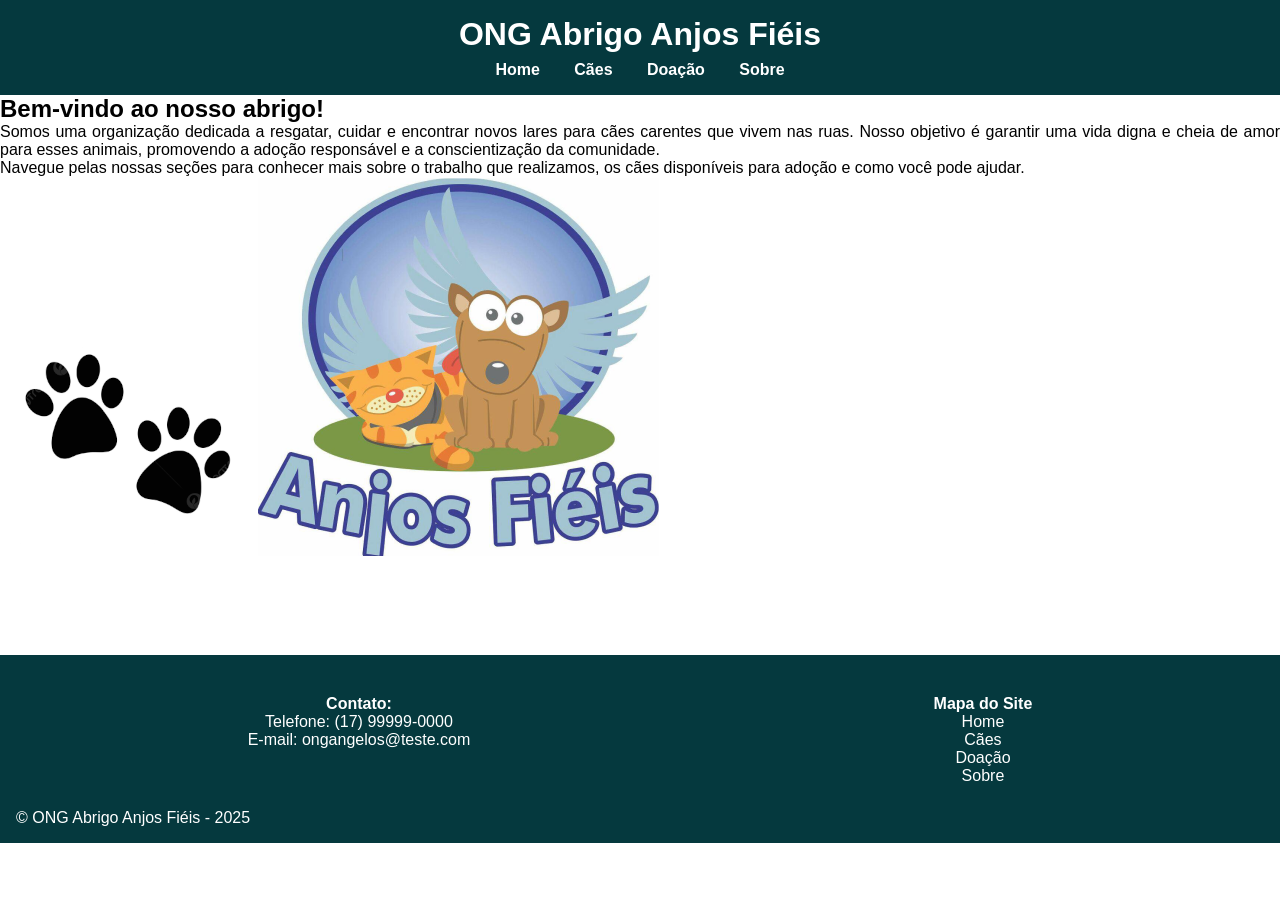
==== Abrigo Anjos Fiéis/index.html @ 87e99b29 "Add files via upload Commitando a base" ====
<!DOCTYPE html>
<html lang="pt-BR">
<head>
  <meta charset="UTF-8" />
  <meta name="viewport" content="width=device-width, initial-scale=1.0" />
  <title>ONG Abrigo Anjos Fiéis - Home</title>
  <link rel="stylesheet" href="base.css" />
  <link rel="stylesheet" href="layout.css" />
  <link rel="stylesheet" href="/home.css" />
</head>
<body>
  <header>
    <h1>ONG Abrigo Anjos Fiéis</h1>
    <nav>
      <a href="#" class="ativo">Home</a>
      <a href="caes.html">Cães</a>
      <a href="doacao.html">Doação</a>
      <a href="sobre.html">Sobre</a>
    </nav>
  </header>

  <main>
    <section class="apresentacao">
      <h2>Bem-vindo ao nosso abrigo!</h2>
      <p>
        Somos uma organização dedicada a resgatar, cuidar e encontrar novos lares para cães carentes que vivem nas ruas.
        Nosso objetivo é garantir uma vida digna e cheia de amor para esses animais, promovendo a adoção responsável e a conscientização da comunidade.
      </p>
      <p>
        Navegue pelas nossas seções para conhecer mais sobre o trabalho que realizamos, os cães disponíveis para adoção e como você pode ajudar.
      </p>
    </section>
    <section class="logo-section">
      <img src="assets/header-footer/patinhas.png" alt="Pegadas decorativas" class="pegadas">
      <img src="assets/homepage/anjos-fieis.png" alt="Logo Anjos Fiéis" class="logo-principal">
    </section>

    <section></section>

  </main>

  <div class="footer-img"></div>

  <footer>
    <div class="footer-columns">
      <div>
        <strong>Contato:</strong><br />
        Telefone: (17) 99999-0000<br />
        E-mail: ongangelos@teste.com
      </div>
      <div>
        <strong>Mapa do Site</strong><br />
        Home<br />
        Cães<br />
        Doação<br />
        Sobre
      </div>
    </div>
    <p style="margin-top: 1rem;">© ONG Abrigo Anjos Fiéis - 2025</p>
  </footer>
</body>
</html>
---- Abrigo Anjos Fiéis/base.css ----
/* base.css */
* {
  margin: 0;
  padding: 0;
  box-sizing: border-box;
}

body {
  font-family: Arial, sans-serif;
  background-color: #fff;
  color: #000;
}
p {
  text-align: justify;
}
---- Abrigo Anjos Fiéis/layout.css ----
/* layout.css */

header {
  background-color: #05393E;
  color: #FFFFFF;
  text-align: center;
  padding: 1rem 0;
}

nav {
  margin-top: 0.5rem;
}

nav a {
  color: white;
  text-decoration: none;
  margin: 0 15px;
  font-weight: bold;
}

footer {
  background-color: #05393E;
  color: white;
  text-align: center;
  padding: 1rem;
  margin-top: 2rem;
}

.footer-columns {
  display: flex;
  justify-content: space-around;
  flex-wrap: wrap;
  margin-top: 1rem;
}

.footer-columns div {
  margin: 0.5rem;
}

.footer-img {
  background: url('https://i.imgur.com/kXcM8dt.png') repeat-x bottom;
  height: 60px;
}
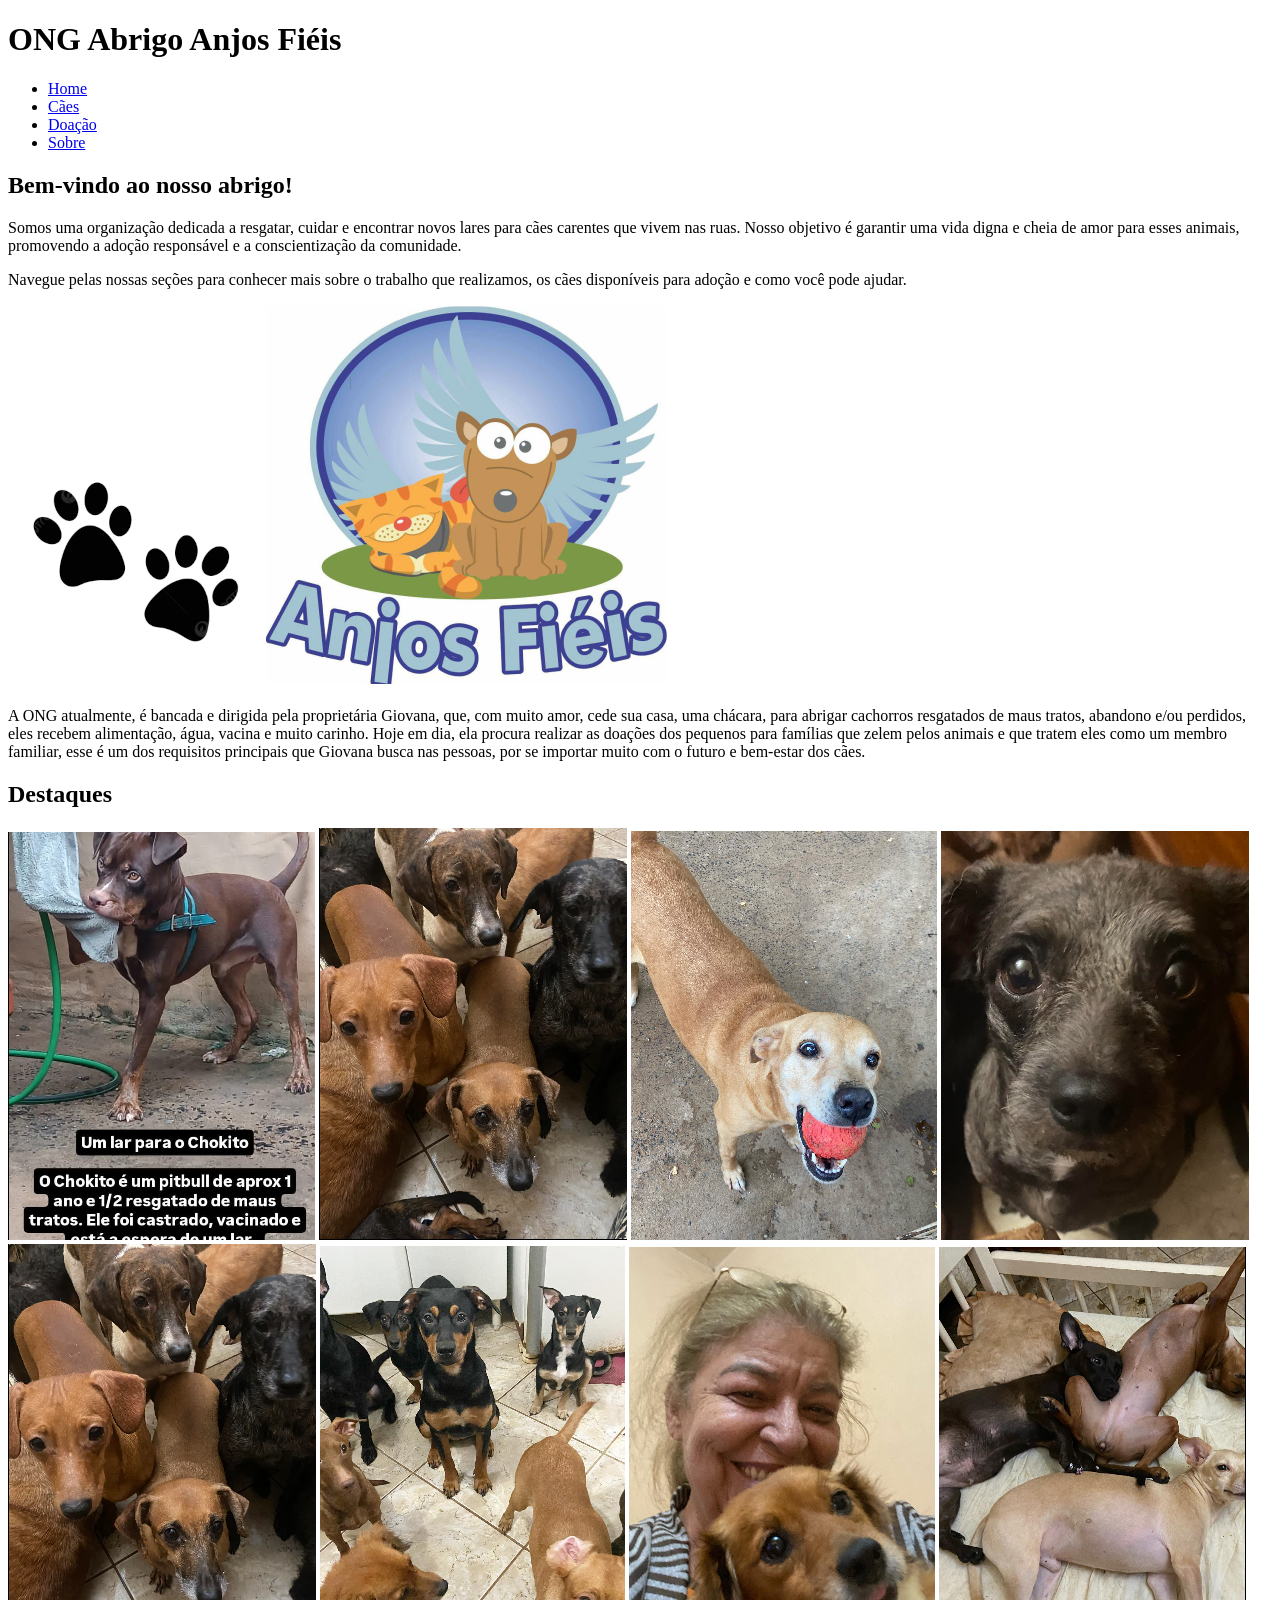
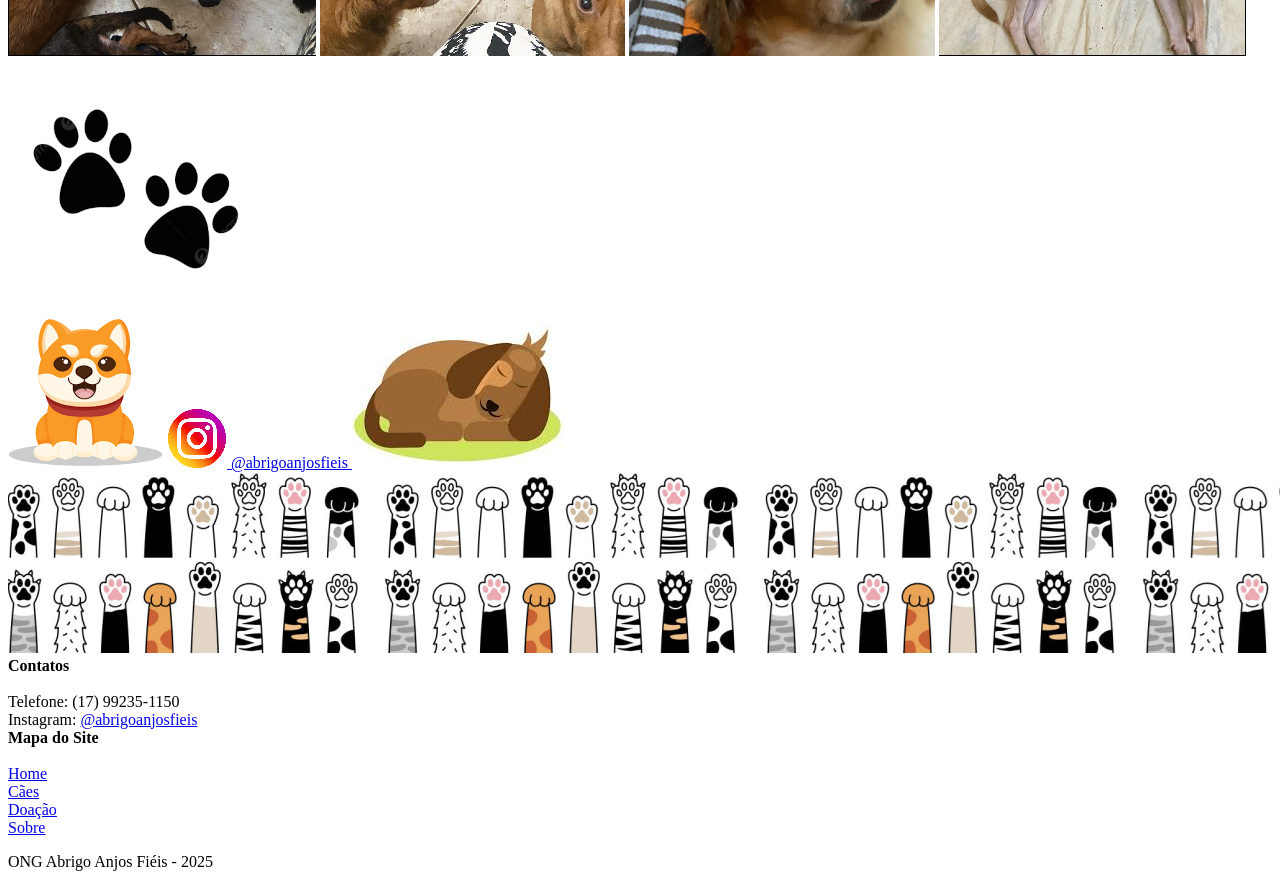
==== commit 7cf693a4: "Atualização Final do Site" ====
--- a/Abrigo Anjos Fiéis/index.html
+++ b/Abrigo Anjos Fiéis/index.html
@@ -4,18 +4,18 @@
   <meta charset="UTF-8" />
   <meta name="viewport" content="width=device-width, initial-scale=1.0" />
   <title>ONG Abrigo Anjos Fiéis - Home</title>
-  <link rel="stylesheet" href="base.css" />
-  <link rel="stylesheet" href="layout.css" />
   <link rel="stylesheet" href="/home.css" />
 </head>
 <body>
   <header>
     <h1>ONG Abrigo Anjos Fiéis</h1>
     <nav>
-      <a href="#" class="ativo">Home</a>
-      <a href="caes.html">Cães</a>
-      <a href="doacao.html">Doação</a>
-      <a href="sobre.html">Sobre</a>
+      <ul>
+        <li><a href="index.html">Home</a></li>
+        <li><a href="caes.html">Cães</a></li>
+        <li><a href="doacao.html">Doação</a></li>
+        <li><a href="sobre.html">Sobre</a></li>
+      </ul>
     </nav>
   </header>
 
@@ -35,28 +35,59 @@
       <img src="assets/homepage/anjos-fieis.png" alt="Logo Anjos Fiéis" class="logo-principal">
     </section>
 
-    <section></section>
+    <section class="apresentacao">
+      <p>A ONG atualmente, é bancada e dirigida pela proprietária Giovana, que, com muito amor, cede sua casa, uma chácara, para abrigar cachorros resgatados de maus tratos, abandono e/ou perdidos, eles recebem alimentação, água, vacina e muito carinho.
+       Hoje em dia, ela procura realizar as doações dos pequenos para famílias que zelem pelos animais e que tratem eles como um membro familiar, esse é um dos requisitos principais que Giovana busca nas pessoas, por se importar muito com o futuro e bem-estar dos cães.</p>
+    </section>
 
   </main>
 
-  <div class="footer-img"></div>
+  <section class="destaques">
+      <h2>Destaques</h2>
+      <div class="galeria">
+        <img src="assets/homepage/dog1.png" alt="Cão 1">
+        <img src="assets/homepage/dog2.png" alt="Chokito">
+        <img src="assets/homepage/dog3.png" alt="Cão 3">
+        <img src="assets/homepage/dog4.png" alt="Cão 4">
+        <img src="assets/homepage/dog5.png" alt="Cão 5">
+        <img src="assets/homepage/dog6.png" alt="Cão 6">
+        <img src="assets/homepage/dog7.png" alt="Cão 7">
+        <img src="assets/homepage/dog8.png" alt="Cão 8">
+      </div>
+      <img src="assets/header-footer/patinhas.png" alt="Pegadas" class="pegadas-direita">
+  </section>
+
+  <section class="contato">
+    <img src="assets/homepage/cachorinho-drawn.png" alt="Cachorro" class="dog-esquerda">
+    
+    <a href="https://www.instagram.com/abrigoanjosfieis" target="_blank" class="instagramAbrigo">
+      <img src="assets/homepage/insta-icon.png" alt="Instagram">
+      <span>@abrigoanjosfieis</span>
+    </a>
+    
+    <img src="assets/homepage/cachorinho2-drawn.png" alt="Cachorro dormindo" class="dog-direita">
+  </section>
+
+  <div class="patinhas">
+    <img src="assets/header-footer/mts-patinhas.png" alt="Patinhas">
+  </div>
 
   <footer>
     <div class="footer-columns">
       <div>
-        <strong>Contato:</strong><br />
-        Telefone: (17) 99999-0000<br />
-        E-mail: ongangelos@teste.com
+        <strong>Contatos </strong><br/>
+        <br/> Telefone: (17) 99235-1150
+        <br /> Instagram: <a href="https://www.instagram.com/abrigoanjosfieis/" target="_blank">@abrigoanjosfieis</a>
       </div>
       <div>
-        <strong>Mapa do Site</strong><br />
-        Home<br />
-        Cães<br />
-        Doação<br />
-        Sobre
+        <strong>Mapa do Site</strong><br/>
+          <br/><a href="index.html">Home</a>
+          <br/><a href="caes.html">Cães</a>
+          <br/><a href="doacao.html">Doação</a>
+          <br/><a href="sobre.html">Sobre</a>
       </div>
     </div>
-    <p style="margin-top: 1rem;">© ONG Abrigo Anjos Fiéis - 2025</p>
+    <p style="margin-top: 1rem;">ONG Abrigo Anjos Fiéis - 2025</p>
   </footer>
 </body>
 </html>
